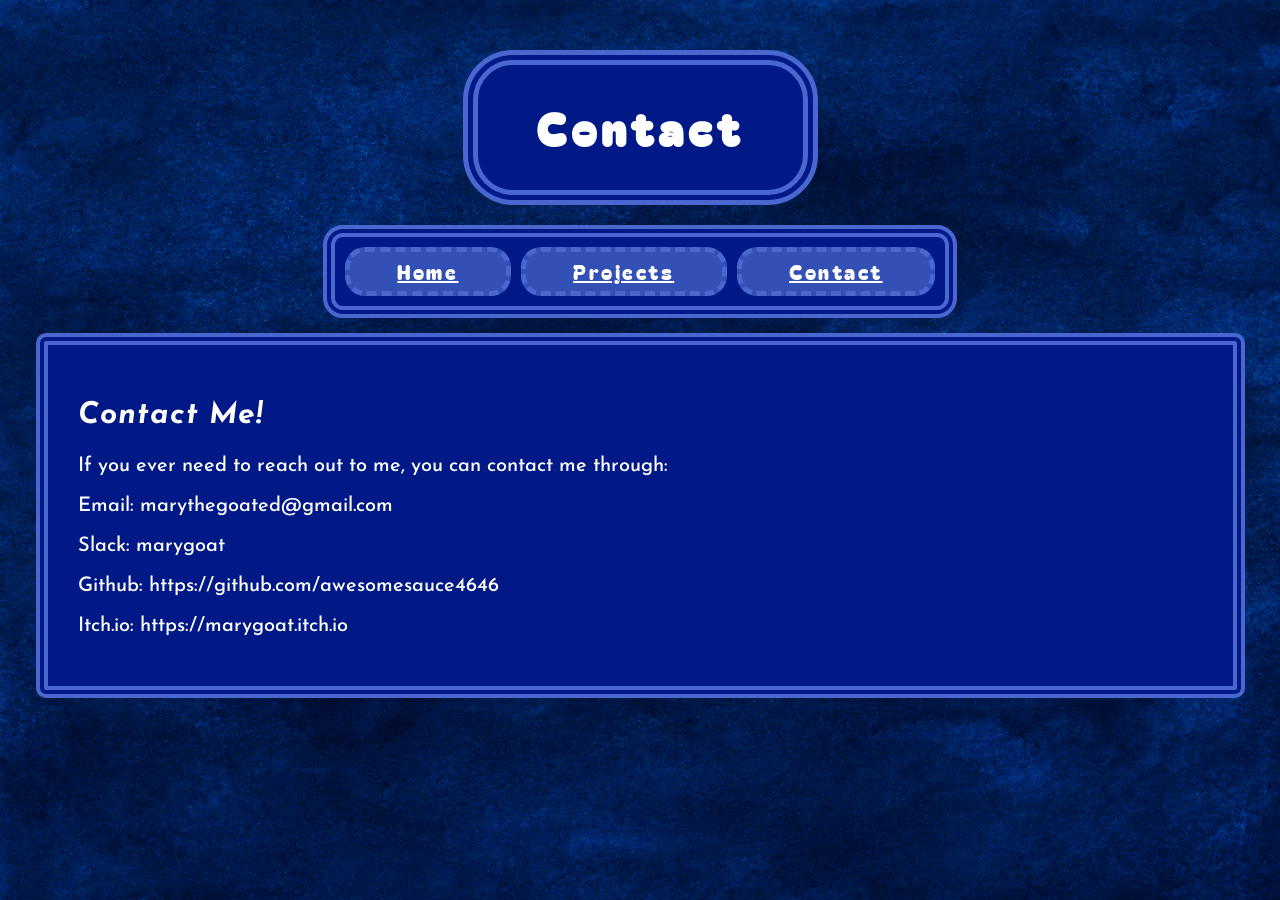
==== contact.html @ 6ee4712e "project contact tab, change paragraphs" ====
<!DOCTYPE html>
<html lang="en">
<head>
    <link rel="preconnect" href="https://fonts.googleapis.com">
    <link rel="preconnect" href="https://fonts.gstatic.com" crossorigin>
    <link href="https://fonts.googleapis.com/css2?family=Bagel+Fat+One&family=Josefin+Sans:ital,wght@0,100..700;1,100..700&display=swap" rel="stylesheet">
    <link rel="stylesheet" href="stylesheet.css">
    <title>contact</title>
</head>
<body>
    <h1>Contact</h1>
 <div class = "navbar">
        <div class ="links">
        <a href="index.html">Home</a>
            </div>
            <div class = "links">
        <a href="projects.html">Projects</a>
        </div>
        <div class = "links">
        <a href = "contact.html">Contact</a>
    </div>
    </div>
    <div class = "paragraphs">
        <div class = "body-of-text">
            <h2>Contact Me!</h2>
    <p>If you ever need to reach out to me, you can contact me through:</p>
    <p>Email: marythegoated@gmail.com</p>
    <p>Slack: marygoat</p>
    <p>Github: https://github.com/awesomesauce4646</p>
    <p>Itch.io: https://marygoat.itch.io</p>
    </div>
    </div>
</body>
</html>
---- stylesheet.css ----
body {
  background-image: url('background.jpg');
  background-size: cover;
  background-position: center;
  background-repeat: no-repeat;
  background-attachment: fixed;
}

h1 {
    display: flex;
    color: #ffffff;
    justify-content: center;
    align-items: center;
    font-family: "Bagel Fat One", system-ui;
    background-color: rgb(0, 25, 134);
    height: 125px;
    width: 325px;
    margin: auto;
    border-radius: 50px;
    margin-bottom: 20px;
    margin-top: 50px;
    letter-spacing: 5px;
    border-style: double;
    border-width: 15px;
    border-color: rgb(74, 103, 207);
    font-size: 45px;
}

.bagel-fat-one-regular {
  font-family: "Bagel Fat One", system-ui;
  font-weight: 400;
  font-style: normal;
}

.josefin-sans {
  font-family: "Josefin Sans", sans-serif;
  font-optical-sizing: auto;
  font-weight: 700;
  font-style: normal;
}

p {
    color: #ffffff;
}

h2 {
    color: white;
    font-family: "Josefin Sans", system-ui;
    letter-spacing: 1px;
    font-style: italic;
}

.paragraphs {
    background-color: rgb(0, 25, 134);
    height: auto;
    width: 1125px;
    justify-content: left;
    margin: auto;
    padding: 30px;
    border-radius: 10px;
    display: flex;
    gap: 10px;
    flex-direction: row-reverse;
    border-style: double;
    border-color: rgb(74, 103, 207);
    border-width: 12px;
    font-family: "Josefin Sans", system-ui;
    font-weight: 500;
    font-size: 20px;

}

a {
    color: white;
    letter-spacing: 2.5px;
}

.navbar {
    background-color: rgb(0, 25, 134);
    display: flex;
    width: 600px;
    text-align: center;
    margin: auto;
    padding: 5px;
    border-radius: 20px;
    border-style: double;
    border-color: rgb(74, 103, 207);
    margin-bottom: 15px;
    font-family: "Bagel Fat One", system-ui;
    font-size: 20px;
    border-width: 12px;

}

.links {
    flex-grow: 1;
    padding: 5px;
    background-color: rgb(51, 80, 182);
    margin: 5px;
    border-radius: 20px;
    border-style: dashed;
    border-color: rgb(74, 103, 207);
    border-width: 5px;
}


#wolf-image {
    height: auto;
    width: 175px;
    border-radius: 50px;
    border-color: rgb(74, 103, 207);
    border-style: double;
    border-width: 12px;
    margin: auto 0;
    display: flex;
}

.body-of-text {

}

#cookie-image {
    height: auto;
    width: 100px;
    border-radius: 10px;
    border-color:#0a38ad;
    border-style: solid;
    margin: auto 0;
    display:flex;
}

.game {
    padding: 7px;
    
}
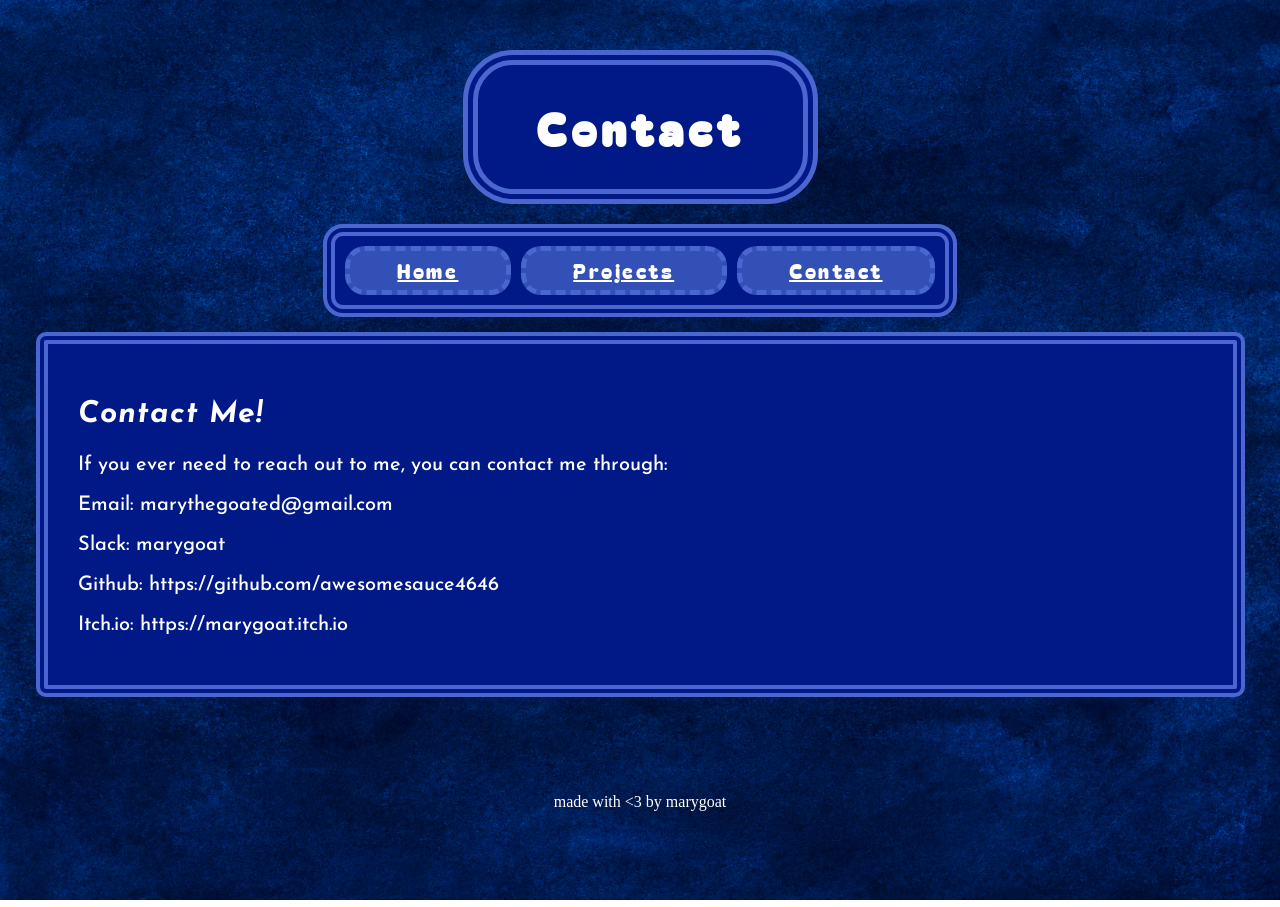
==== commit dc1f9978: "footer + scale up when hovering over link" ====
--- a/contact.html
+++ b/contact.html
@@ -30,5 +30,8 @@
     <p>Itch.io: https://marygoat.itch.io</p>
     </div>
     </div>
+    <footer>
+    <p>made with <3 by marygoat</p>
+</footer>
 </body>
 </html>
--- a/stylesheet.css
+++ b/stylesheet.css
@@ -13,7 +13,7 @@
     align-items: center;
     font-family: "Bagel Fat One", system-ui;
     background-color: rgb(0, 25, 134);
-    height: 125px;
+    height: 7.75rem;
     width: 325px;
     margin: auto;
     border-radius: 50px;
@@ -41,6 +41,8 @@
 
 p {
     color: #ffffff;
+    animation: fadeIn 1000ms ease-in-out;
+
 }
 
 h2 {
@@ -48,6 +50,8 @@
     font-family: "Josefin Sans", system-ui;
     letter-spacing: 1px;
     font-style: italic;
+    animation: fadeIn 1000ms ease-in-out;
+
 }
 
 .paragraphs {
@@ -92,6 +96,12 @@
 
 }
 
+.links:hover {
+    border-color:#ff57e0;
+    background-color: #b35cfa;
+    transform: scale(1.075);
+}
+
 .links {
     flex-grow: 1;
     padding: 5px;
@@ -101,6 +111,8 @@
     border-style: dashed;
     border-color: rgb(74, 103, 207);
     border-width: 5px;
+    transition: background 150ms ease, transform 150ms ease;
+
 }
 
 
@@ -113,6 +125,8 @@
     border-width: 12px;
     margin: auto 0;
     display: flex;
+    animation: fadeIn 800ms ease-in-out;
+
 }
 
 .body-of-text {
@@ -132,4 +146,21 @@
 .game {
     padding: 7px;
     
+}
+
+
+@keyframes fadeIn {
+    0% {
+        opacity: 0%;
+    }
+    100% {
+        opacity: 100%;
+    }
+}
+
+footer {
+    display: flex;
+    justify-content: center;
+    align-items: baseline;
+    margin: 5rem;
 }
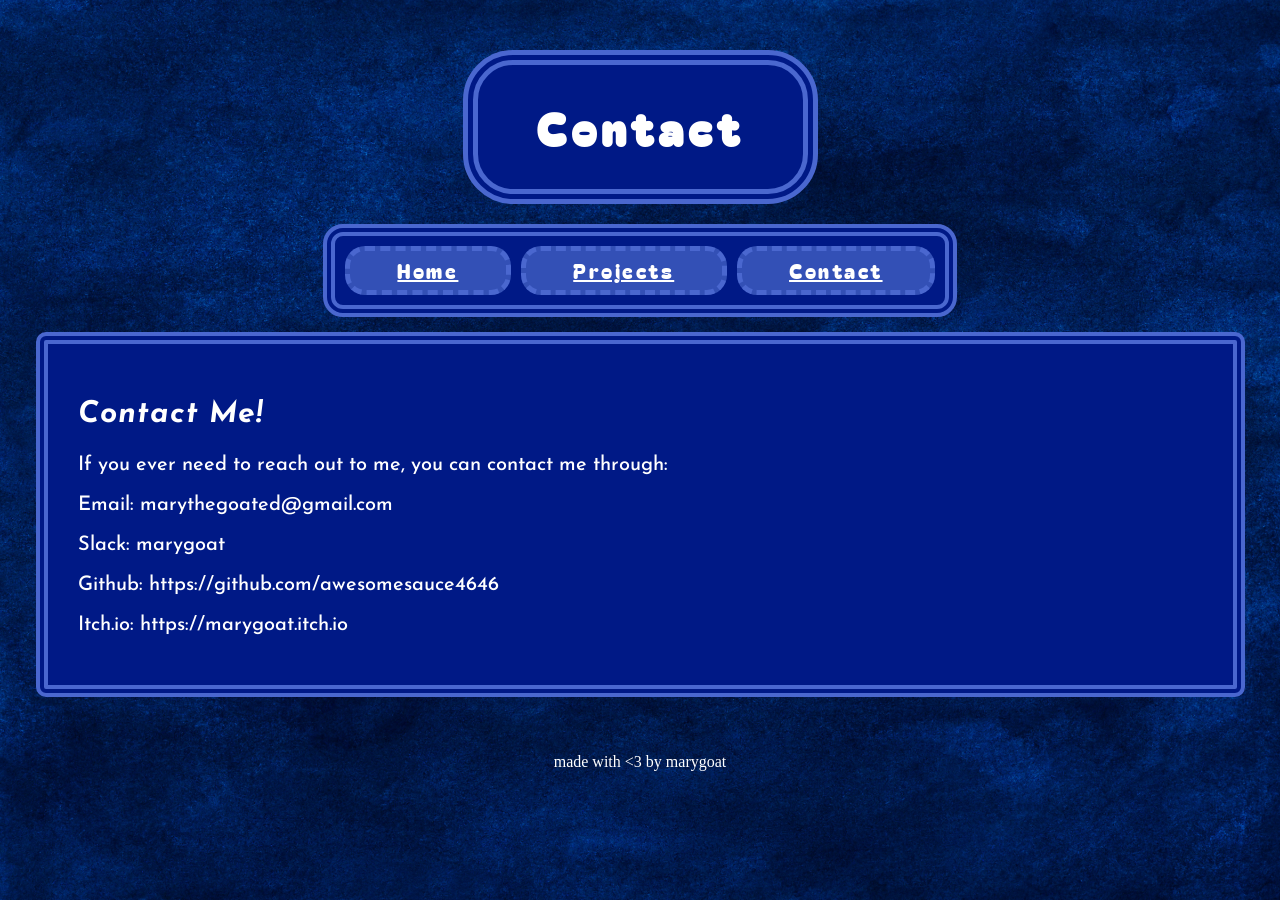
==== commit 8ddd520b: "click noise when changing bars, readme upd, and replace a project" ====
--- a/contact.html
+++ b/contact.html
@@ -5,10 +5,13 @@
     <link rel="preconnect" href="https://fonts.gstatic.com" crossorigin>
     <link href="https://fonts.googleapis.com/css2?family=Bagel+Fat+One&family=Josefin+Sans:ital,wght@0,100..700;1,100..700&display=swap" rel="stylesheet">
     <link rel="stylesheet" href="stylesheet.css">
+    <audio id="mouseClick" src="mouseClick.mp3" preload="auto"></audio>
     <title>contact</title>
+    <script src="script.js"></script>
+</body>
 </head>
 <body>
-    <h1>Contact</h1>
+    <h1 id ="header">Contact</h1>
  <div class = "navbar">
         <div class ="links">
         <a href="index.html">Home</a>
--- a/stylesheet.css
+++ b/stylesheet.css
@@ -1,5 +1,17 @@
+/* Normal moving cursor on the page */
+html {
+  cursor: url('cursor.cur'), auto;
+  overflow: hidden;
+}
+
+
+/* Pointer cursor when hovering over links */
+a {
+  cursor: url('pointer.cur'), pointer;
+}
+
 body {
-  background-image: url('background.jpg');
+  background-image: url('images/background.jpg');
   background-size: cover;
   background-position: center;
   background-repeat: no-repeat;
@@ -162,5 +174,5 @@
     display: flex;
     justify-content: center;
     align-items: baseline;
-    margin: 5rem;
+    margin-top: 2.5rem;
 }
